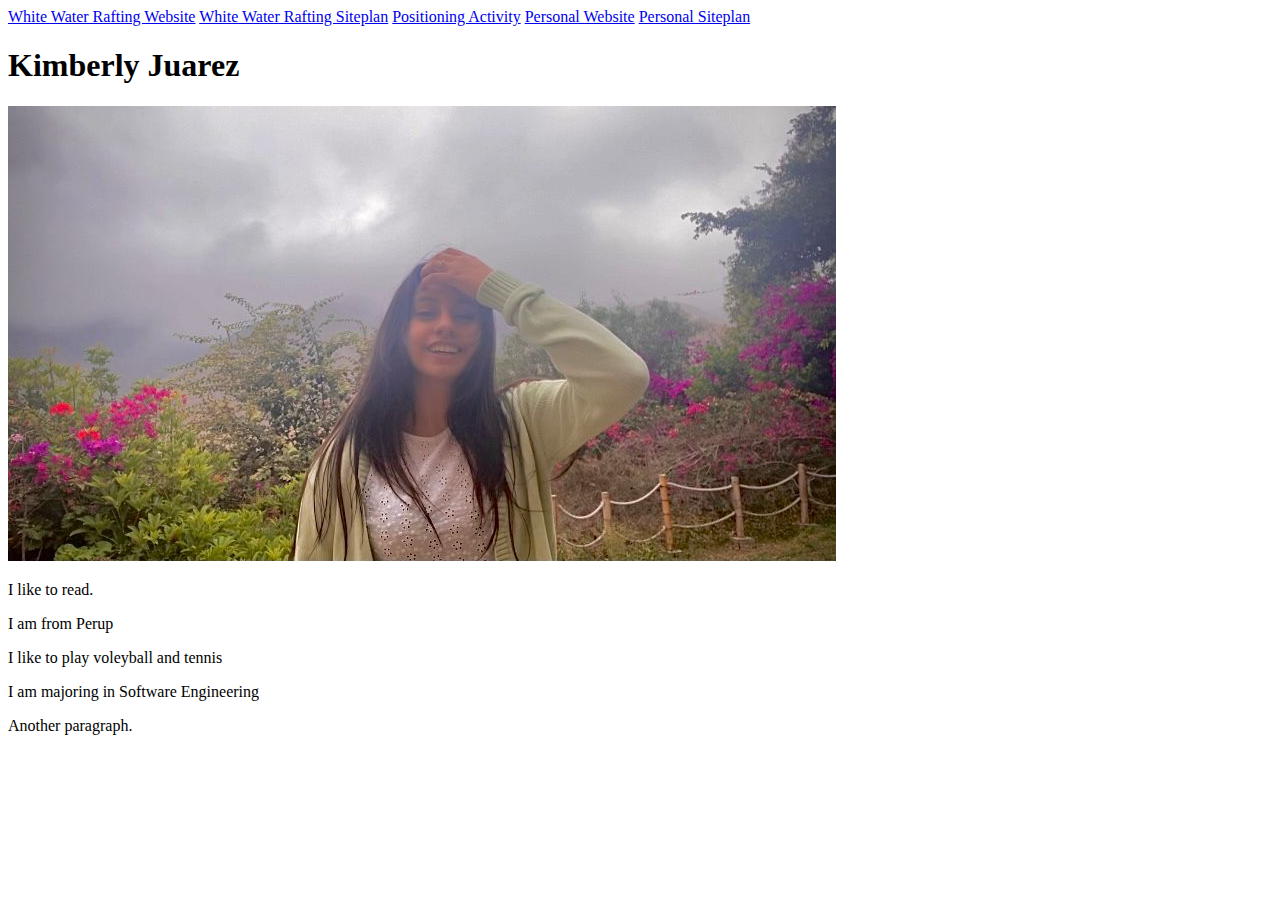
==== index.html @ 88e7b24c "moved repo" ====
<!DOCTYPE html>
<html lang="en">
    <head>
        <meta charset="UTF-8">
        <meta name="viewport" 
        content="width=device-width, initial-scale=1.0">
        <title>WDD130 | Home</title>
        <link href="portal.css"rel="stylessheet">
    </head>
    <body>
        <nav>
            <a href="wwr/index.html">White Water Rafting Website</a>
            <a href="wwr/site-plan-rafting.html">White Water Rafting Siteplan</a>
            <a href="positioning.html">Positioning Activity</a>
            <a href="#">Personal Website</a>
            <a href="#">Personal Siteplan</a>
            
        </nav>
        <h1>Kimberly Juarez</h1>    
        <img src="picture.png" alt="logo"> 
        <p class="background"> I like to read.</p>
        <p>I am from Perup</p>    
        <p>I like to play voleyball and tennis</p>  
        <p>I am majoring in Software Engineering</p>  
        <p class="background"> Another paragraph.</p>        
    </body>
</html>
---- portal.css ----
nav {
    background-color: lightblue;
    color:rgb(71,69,69);
    text-decoration: more;
    padding: 10px;
    margin: 5px;
    text-align: center;

}
nav {
    display: flex;

}
p{
    background-color:white;
}

.primary {
    background: pink;

}
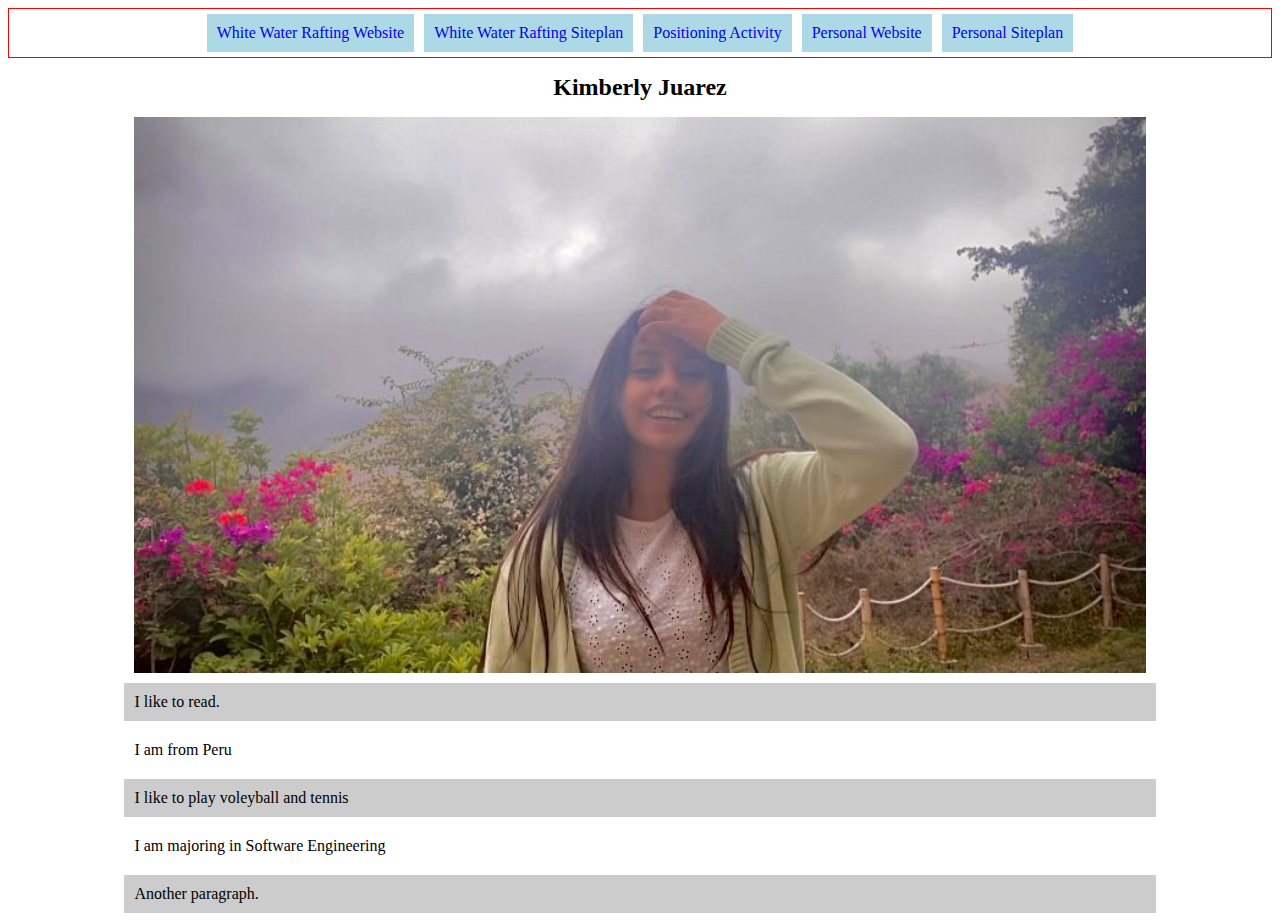
==== commit b8260d0a: "new" ====
--- a/index.html
+++ b/index.html
@@ -5,7 +5,7 @@
         <meta name="viewport" 
         content="width=device-width, initial-scale=1.0">
         <title>WDD130 | Home</title>
-        <link href="portal.css"rel="stylessheet">
+        <link rel="stylesheet" href="portal.css">
     </head>
     <body>
         <nav>
@@ -19,8 +19,8 @@
         <h1>Kimberly Juarez</h1>    
         <img src="picture.png" alt="logo"> 
         <p class="background"> I like to read.</p>
-        <p>I am from Perup</p>    
-        <p>I like to play voleyball and tennis</p>  
+        <p>I am from Peru</p>    
+        <p class="background">I like to play voleyball and tennis</p>  
         <p>I am majoring in Software Engineering</p>  
         <p class="background"> Another paragraph.</p>        
     </body>
--- a/portal.css
+++ b/portal.css
@@ -1,21 +1,48 @@
 nav {
-    background-color: lightblue;
+    border: 1px solid red;
+    background-color: a;
     color:rgb(71,69,69);
-    text-decoration: more;
-    padding: 10px;
-    margin: 5px;
     text-align: center;
+    display: flex;
+    justify-content: center;
+}
+a {
+
+text-decoration:none;
+padding: 10px;
+margin: 5px;
+background-color: lightblue;
 
 }
-nav {
-    display: flex;
+a:hover{
+    background-color:darkgray;
+    color: white;
+
+}
+h1 {
+    font-size: 1.5em;
+    text-align: center;
+}
+
+img{
+    width: 80%;
+    display: block;
+    margin: 0 auto;
 
 }
 p{
-    background-color:white;
-}
-
-.primary {
-    background: pink;
+    width:80%;
+    margin: 10px auto;
+    padding: 10px;
 
 }
+.background{
+    background-color:#ccc;
+}
+footer p{
+    width: 100%;
+    text-align: center;
+    background-color: lightblue;
+    color: rgb(71,69,69);
+
+}
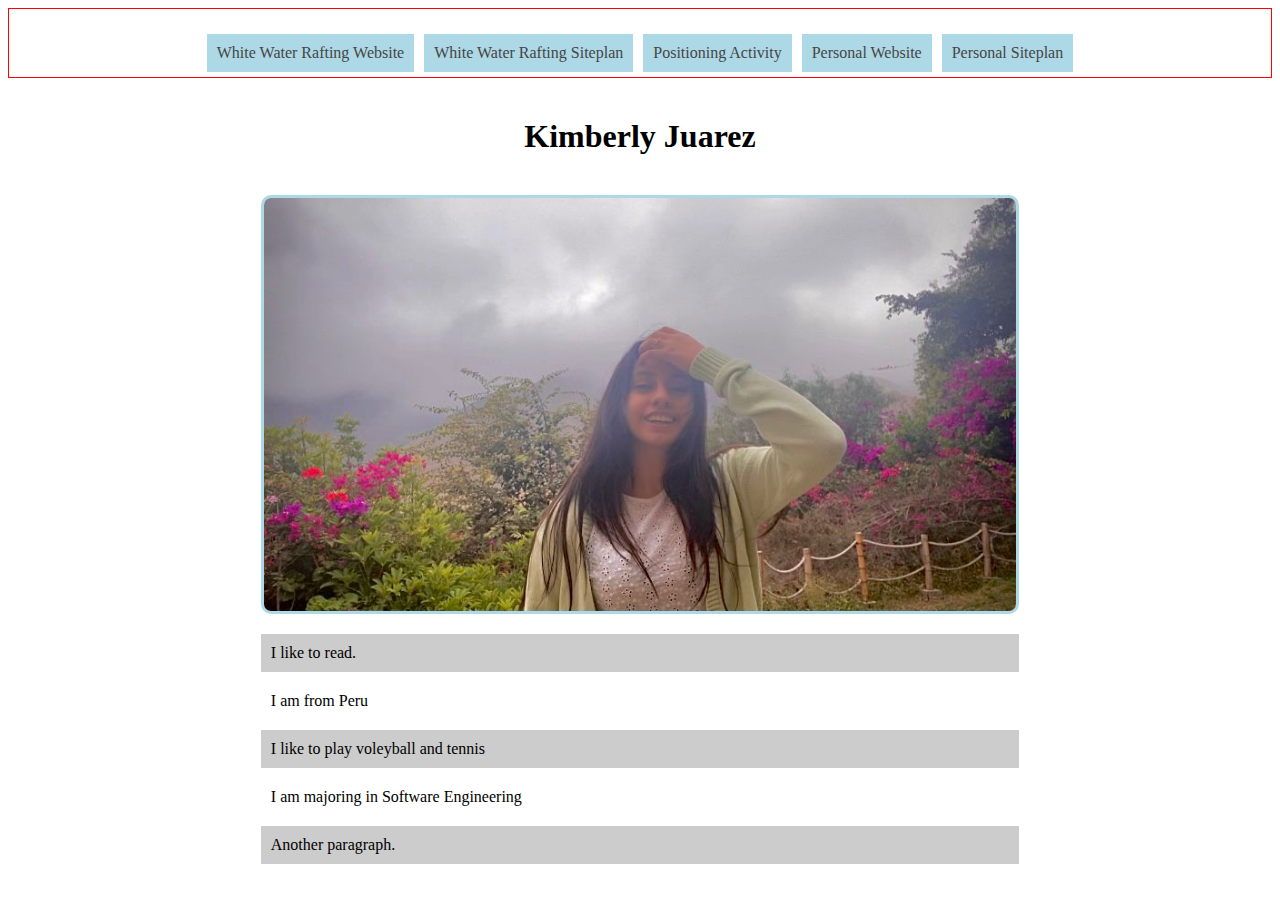
==== commit d7f76acc: "connect" ====
--- a/index.html
+++ b/index.html
@@ -12,8 +12,8 @@
             <a href="wwr/index.html">White Water Rafting Website</a>
             <a href="wwr/site-plan-rafting.html">White Water Rafting Siteplan</a>
             <a href="positioning.html">Positioning Activity</a>
-            <a href="#">Personal Website</a>
-            <a href="#">Personal Siteplan</a>
+            <a href="personal/index.html">Personal Website</a>
+            <a href="personal/site-plan.html">Personal Siteplan</a>
             
         </nav>
         <h1>Kimberly Juarez</h1>    
--- a/portal.css
+++ b/portal.css
@@ -1,3 +1,5 @@
+@import url('https://fonts.googleapis.com/css2?family=Caveat:wght@700&family=Playfair+Display&display=swap');
+
 nav {
     border: 1px solid red;
     background-color: a;
@@ -12,6 +14,8 @@
 padding: 10px;
 margin: 5px;
 background-color: lightblue;
+color: rgb(71,69,69)
+
 
 }
 a:hover{
@@ -19,21 +23,34 @@
     color: white;
 
 }
+nav {
+    display: flex;
+    justify-content:center;
+    padding-top: 20px;
+}
+
 h1 {
-    font-size: 1.5em;
+    font-size: 2em;
     text-align: center;
+    margin: 40px;
 }
 
 img{
-    width: 80%;
+    width: 60%;
     display: block;
-    margin: 0 auto;
+    margin: 20px auto;
+    border: 3px solid lightblue;
+    padding: 5px 40 px 10 px 0;
+    box-sizing: border-box;
+    border-radius: 10px;
+
 
 }
 p{
-    width:80%;
+    width:60%;
     margin: 10px auto;
     padding: 10px;
+    box-sizing: border-box;
 
 }
 .background{
@@ -46,3 +63,4 @@
     color: rgb(71,69,69);
 
 }
+
